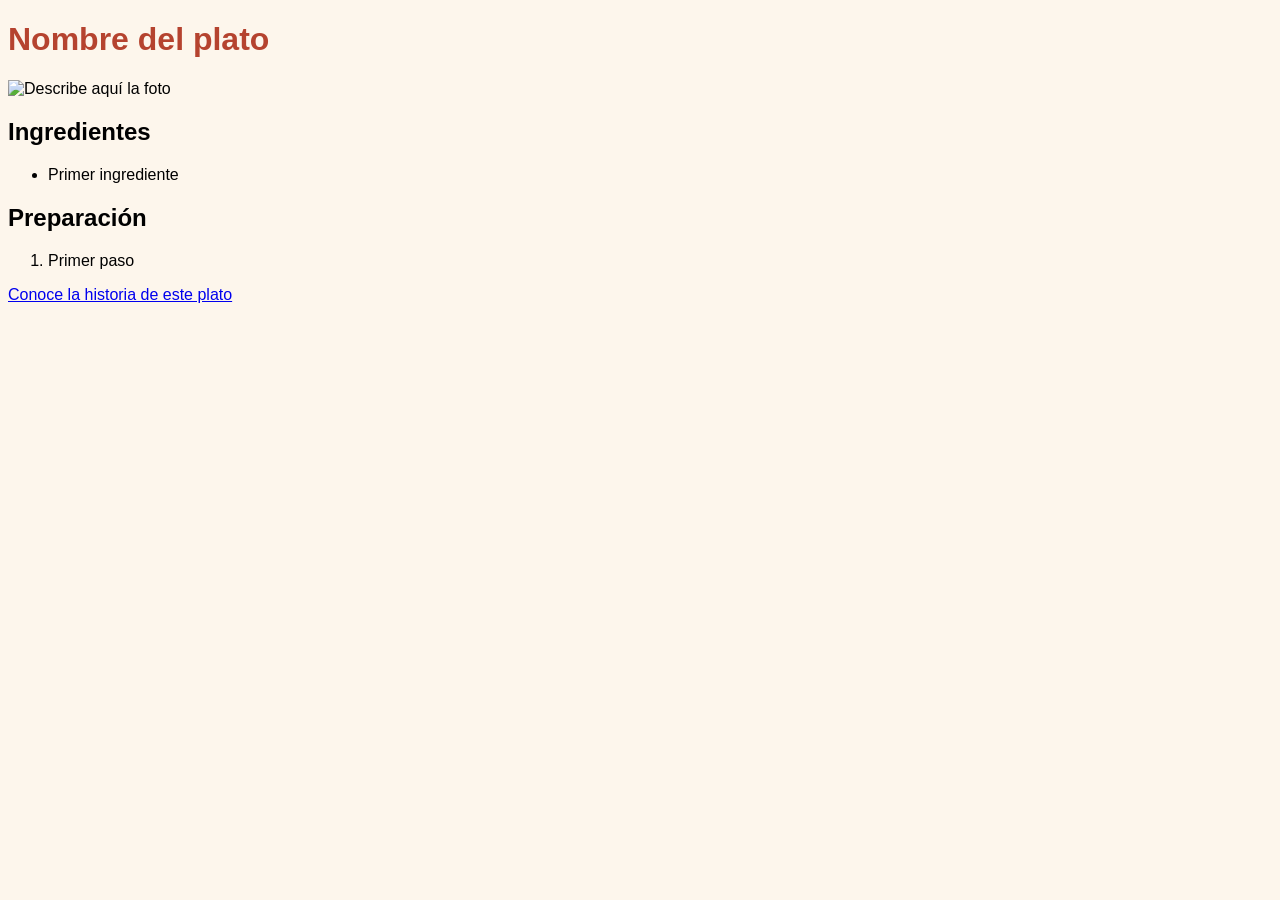
==== historia.html @ 2e0ad666 "Add files via upload" ====
<!DOCTYPE html>
<html lang="es">
<head>
<meta charset="UTF-8">
<meta name="viewport" content="width=device-width, initial-scale=1">
<title>El plato de mi casa</title>
<link rel="stylesheet" href="style.css">
</head>
<body>
<h1>Nombre del plato</h1>
<img src="img/mi-plato.jpg" alt="Describe aquí la foto">

<h2>Ingredientes</h2>
<ul>
<li>Primer ingrediente</li>
</ul>

<h2>Preparación</h2>
<ol>
<li>Primer paso</li>
</ol>

<a href="historia.html">Conoce la historia de este plato</a>
</body>
</html>
---- style.css ----
body { font-family: Arial, sans-serif; background-color: #fdf6ec; }
h1 { color: #b5432f; }
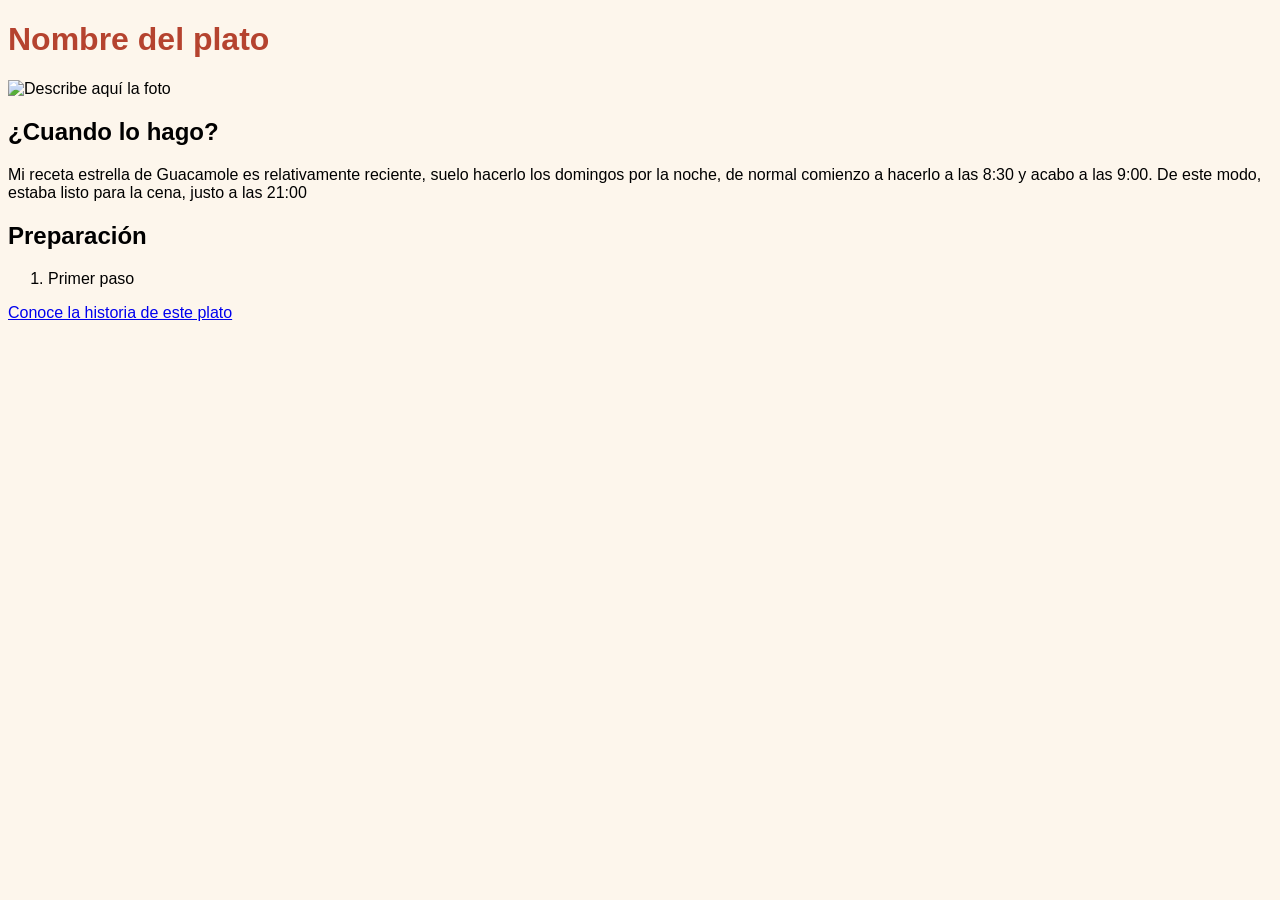
==== commit bc82ff77: "Update historia.html" ====
--- a/historia.html
+++ b/historia.html
@@ -3,17 +3,18 @@
 <head>
 <meta charset="UTF-8">
 <meta name="viewport" content="width=device-width, initial-scale=1">
-<title>El plato de mi casa</title>
+<title>Historia de mi Guacamole casero
+</title>
 <link rel="stylesheet" href="style.css">
 </head>
 <body>
 <h1>Nombre del plato</h1>
 <img src="img/mi-plato.jpg" alt="Describe aquí la foto">
 
-<h2>Ingredientes</h2>
-<ul>
-<li>Primer ingrediente</li>
-</ul>
+<h2>¿Cuando lo hago?</h2>
+<p>Mi receta estrella de Guacamole es relativamente reciente, suelo hacerlo los domingos por la noche, de normal comienzo a hacerlo a las 8:30 y acabo a las 9:00.
+De este modo, estaba listo para la cena, justo a las 21:00
+</p>
 
 <h2>Preparación</h2>
 <ol>
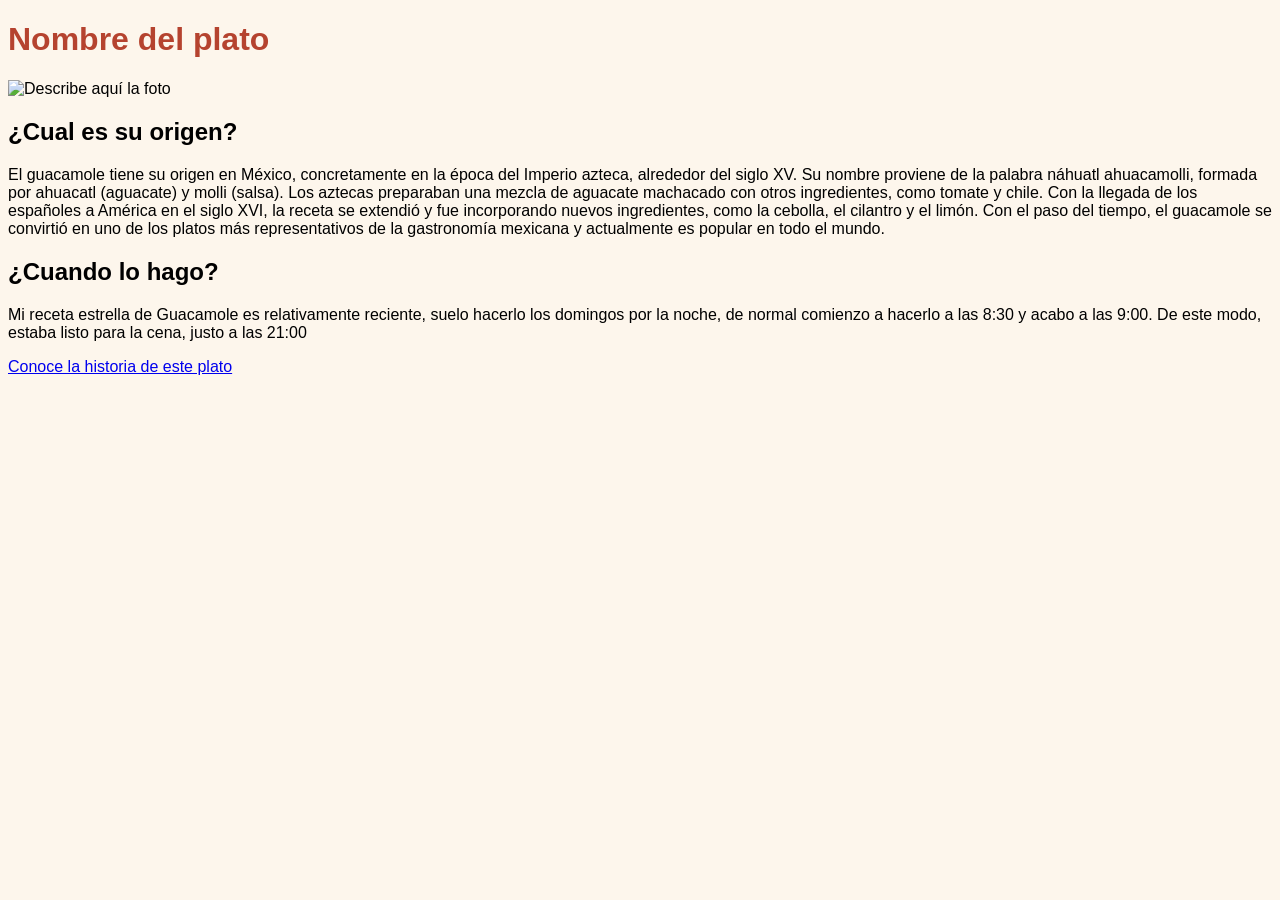
==== commit cc48b9b0: "Update historia.html" ====
--- a/historia.html
+++ b/historia.html
@@ -11,15 +11,23 @@
 <h1>Nombre del plato</h1>
 <img src="img/mi-plato.jpg" alt="Describe aquí la foto">
 
-<h2>¿Cuando lo hago?</h2>
+<h2>¿Cual es su origen?</h2>
+<p>El guacamole tiene su origen en México, concretamente en la época del Imperio azteca, alrededor del siglo XV. Su nombre proviene de la palabra náhuatl ahuacamolli, 
+  formada por ahuacatl (aguacate) y molli (salsa). Los aztecas preparaban una mezcla de aguacate machacado con otros ingredientes, como tomate y chile. 
+  Con la llegada de los españoles a América en el siglo XVI,
+  la receta se extendió y fue incorporando nuevos ingredientes, como la cebolla, el cilantro y el limón. Con el paso del tiempo, 
+  el guacamole se convirtió en uno de los platos más representativos de la gastronomía mexicana y actualmente es popular en todo el mundo.
+</p>
+</p>
+  
+  
+  
+  <h2>¿Cuando lo hago?</h2>
 <p>Mi receta estrella de Guacamole es relativamente reciente, suelo hacerlo los domingos por la noche, de normal comienzo a hacerlo a las 8:30 y acabo a las 9:00.
 De este modo, estaba listo para la cena, justo a las 21:00
 </p>
 
-<h2>Preparación</h2>
-<ol>
-<li>Primer paso</li>
-</ol>
+
 
 <a href="historia.html">Conoce la historia de este plato</a>
 </body>
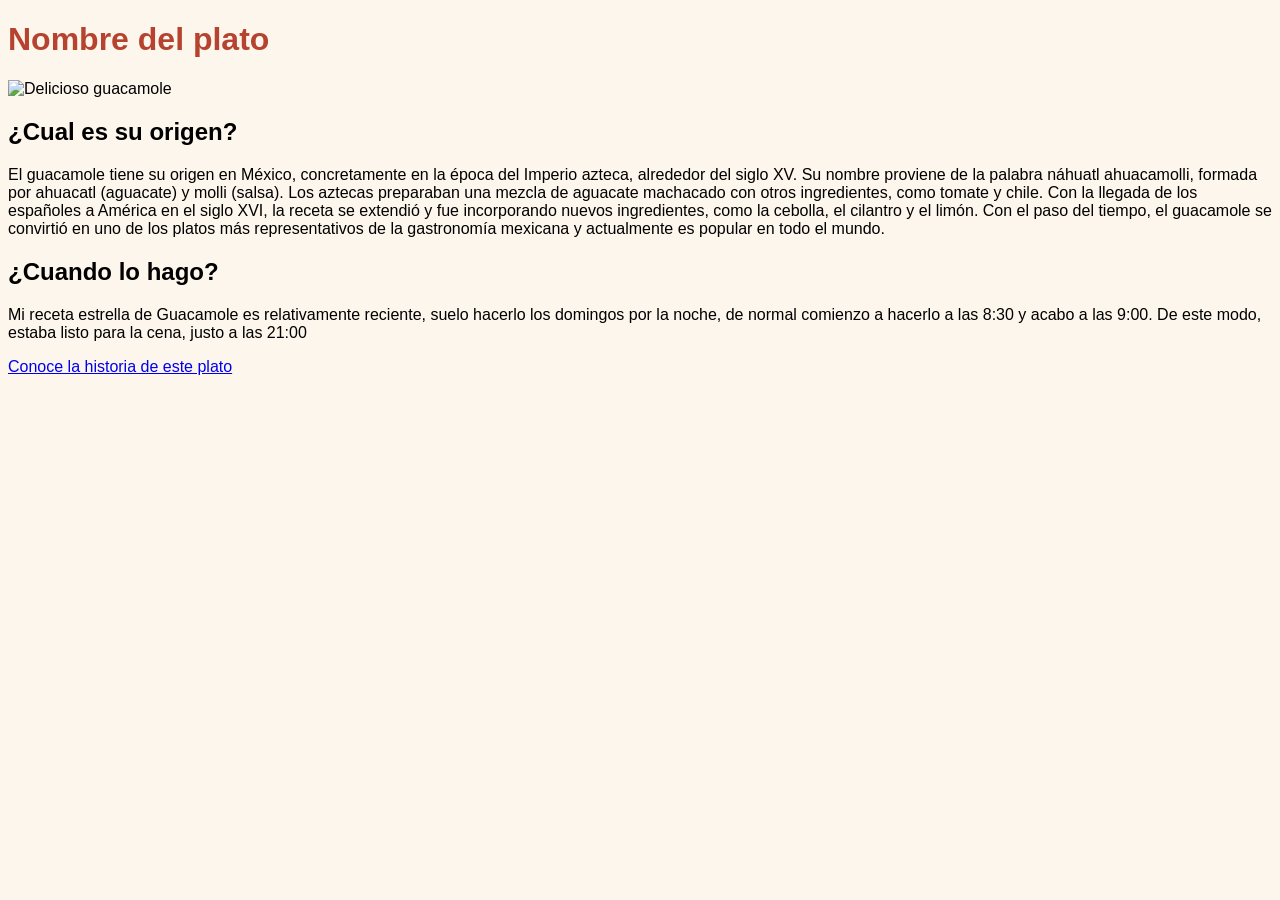
==== commit e2a80b74: "Update historia.html" ====
--- a/historia.html
+++ b/historia.html
@@ -9,7 +9,7 @@
 </head>
 <body>
 <h1>Nombre del plato</h1>
-<img src="img/mi-plato.jpg" alt="Describe aquí la foto">
+<img src="img/guacamole.jpg" alt="Delicioso guacamole">
 
 <h2>¿Cual es su origen?</h2>
 <p>El guacamole tiene su origen en México, concretamente en la época del Imperio azteca, alrededor del siglo XV. Su nombre proviene de la palabra náhuatl ahuacamolli, 
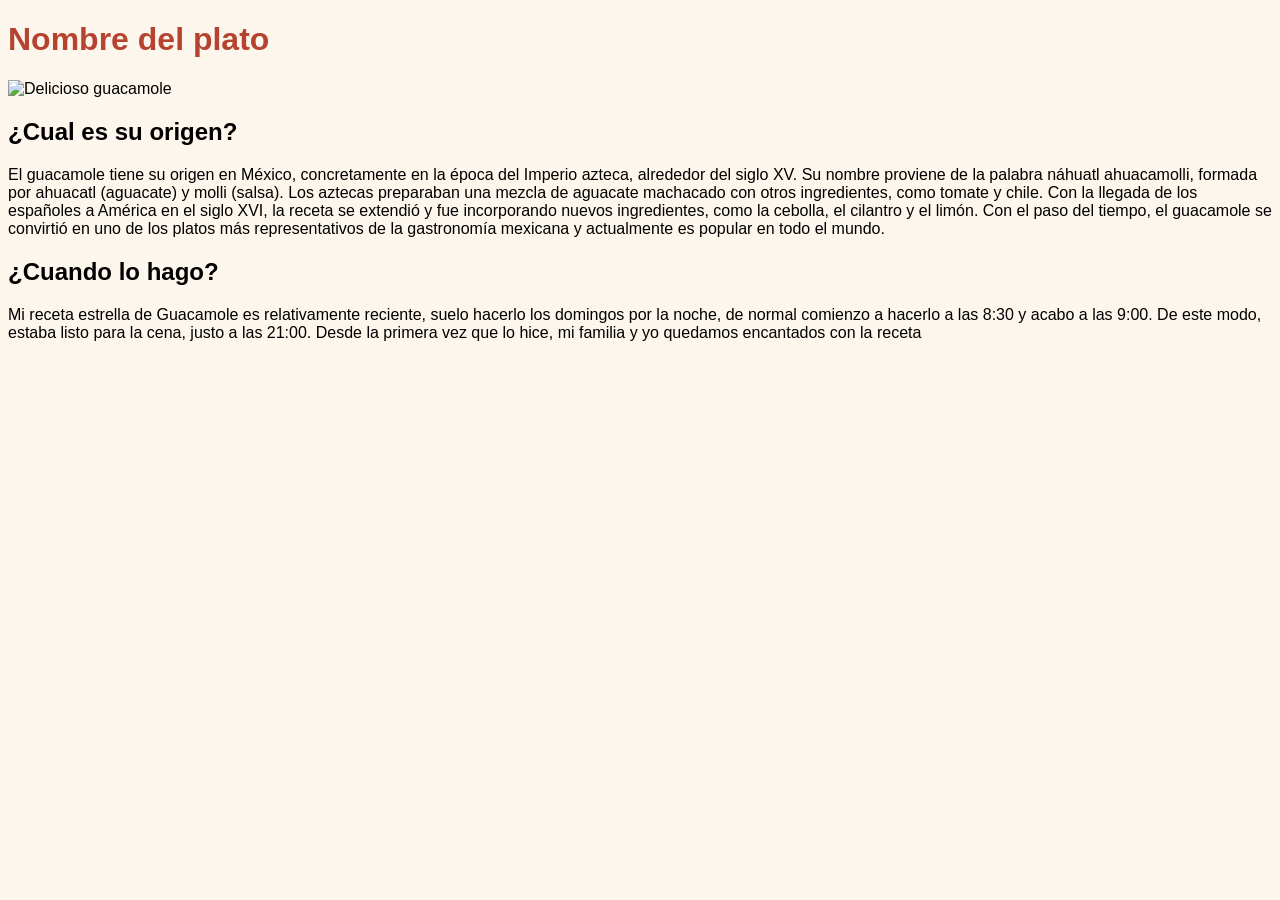
==== commit 60a91f4d: "Update historia.html" ====
--- a/historia.html
+++ b/historia.html
@@ -9,7 +9,7 @@
 </head>
 <body>
 <h1>Nombre del plato</h1>
-<img src="img/guacamole.jpg" alt="Delicioso guacamole">
+<img src="imgagenes/guacamole.jpg" alt="Delicioso guacamole">
 
 <h2>¿Cual es su origen?</h2>
 <p>El guacamole tiene su origen en México, concretamente en la época del Imperio azteca, alrededor del siglo XV. Su nombre proviene de la palabra náhuatl ahuacamolli, 
@@ -24,12 +24,12 @@
   
   <h2>¿Cuando lo hago?</h2>
 <p>Mi receta estrella de Guacamole es relativamente reciente, suelo hacerlo los domingos por la noche, de normal comienzo a hacerlo a las 8:30 y acabo a las 9:00.
-De este modo, estaba listo para la cena, justo a las 21:00
+De este modo, estaba listo para la cena, justo a las 21:00. Desde la primera vez que lo hice, mi familia y yo quedamos encantados con la receta
 </p>
 
 
 
-<a href="historia.html">Conoce la historia de este plato</a>
+
 </body>
 </html>
 
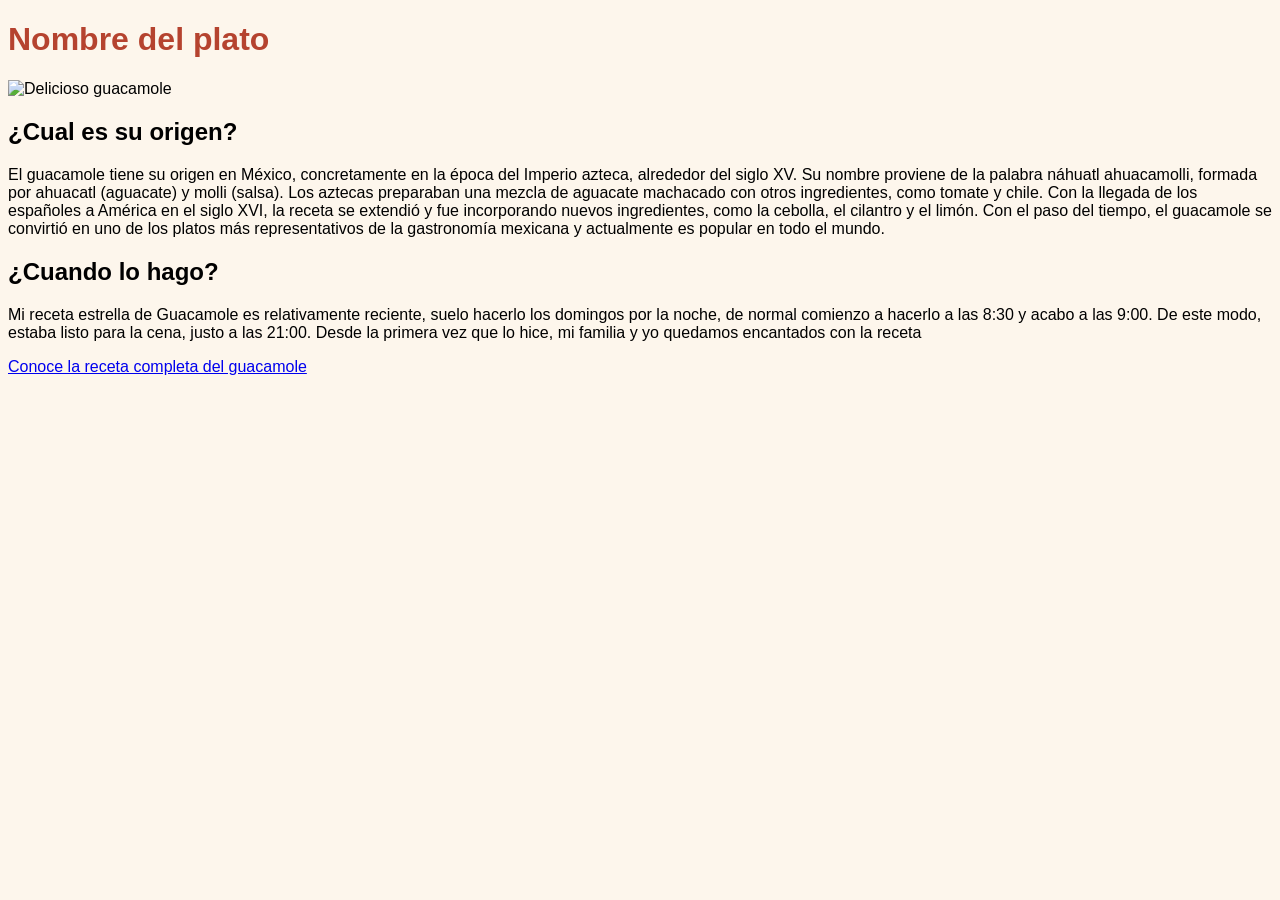
==== commit 6a85a3b8: "Update historia.html" ====
--- a/historia.html
+++ b/historia.html
@@ -28,7 +28,7 @@
 </p>
 
 
-
+<a href="index.html">Conoce la receta completa del guacamole</a>
 
 </body>
 </html>
